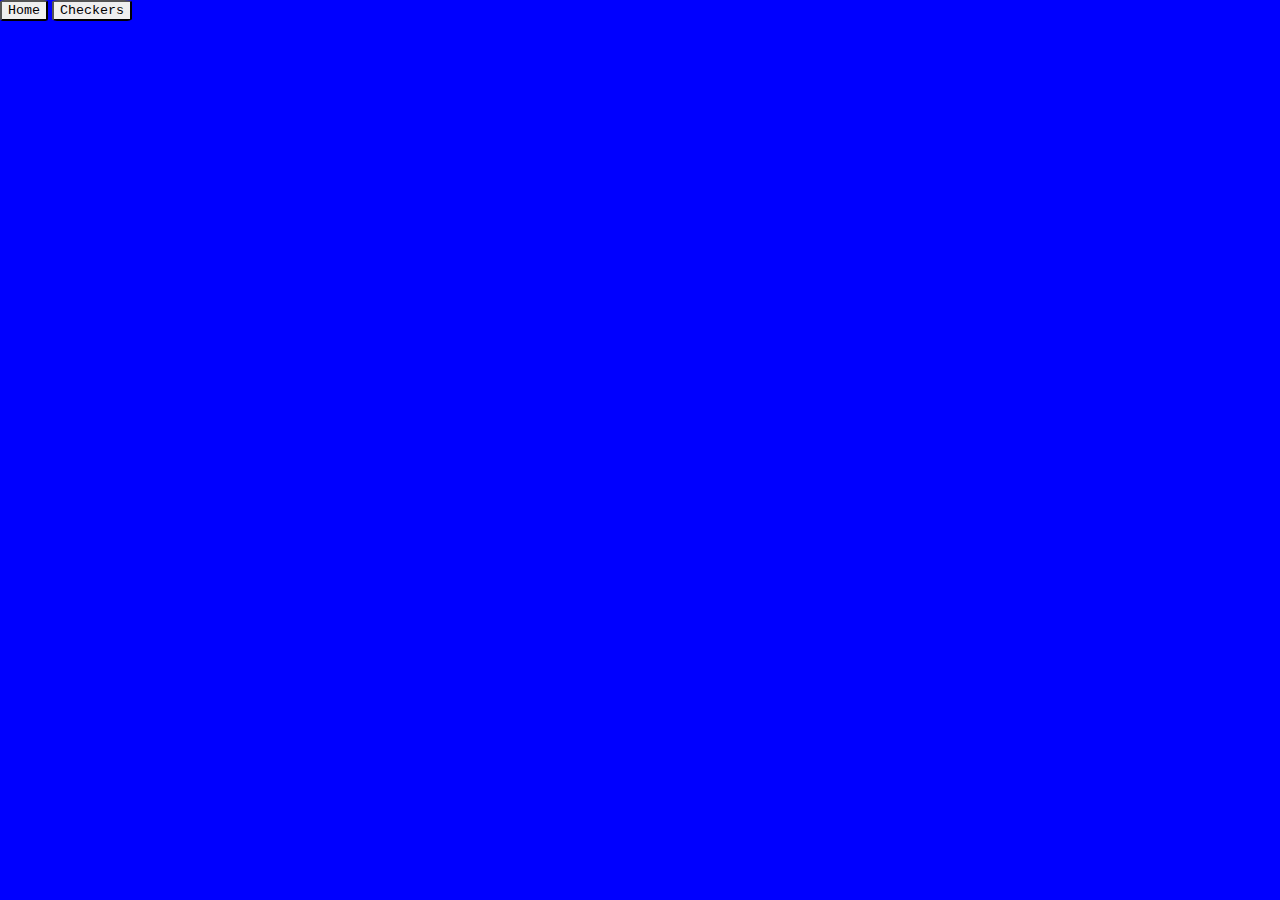
==== games.html @ ef1ae666 "Init Commit" ====
<!DOCTYPE html>
<html>
    <head>
        <title>Gams :)</title>
        <link rel="stylesheet" href="all.css">
        <link rel="stylesheet" href="games.css">
    </head>
    <body>
        <button class="niceButton" onclick="location.replace('index.html')">Home</button>
        <button class="niceButton" onclick="location.replace('gameSites/checkers.html')">Checkers</button>
    </body>
</html>
---- all.css ----
body {
    width:100%;
    height:100%;
    margin: 0px;
    background-color: gray;
}

.niceButton {
    font-family:'Courier New', Courier, monospace;
    border-radius: 10%;
    background-image: radial-gradient(center, tan, brown);
}
---- games.css ----
body {
    background-color: blue;
}
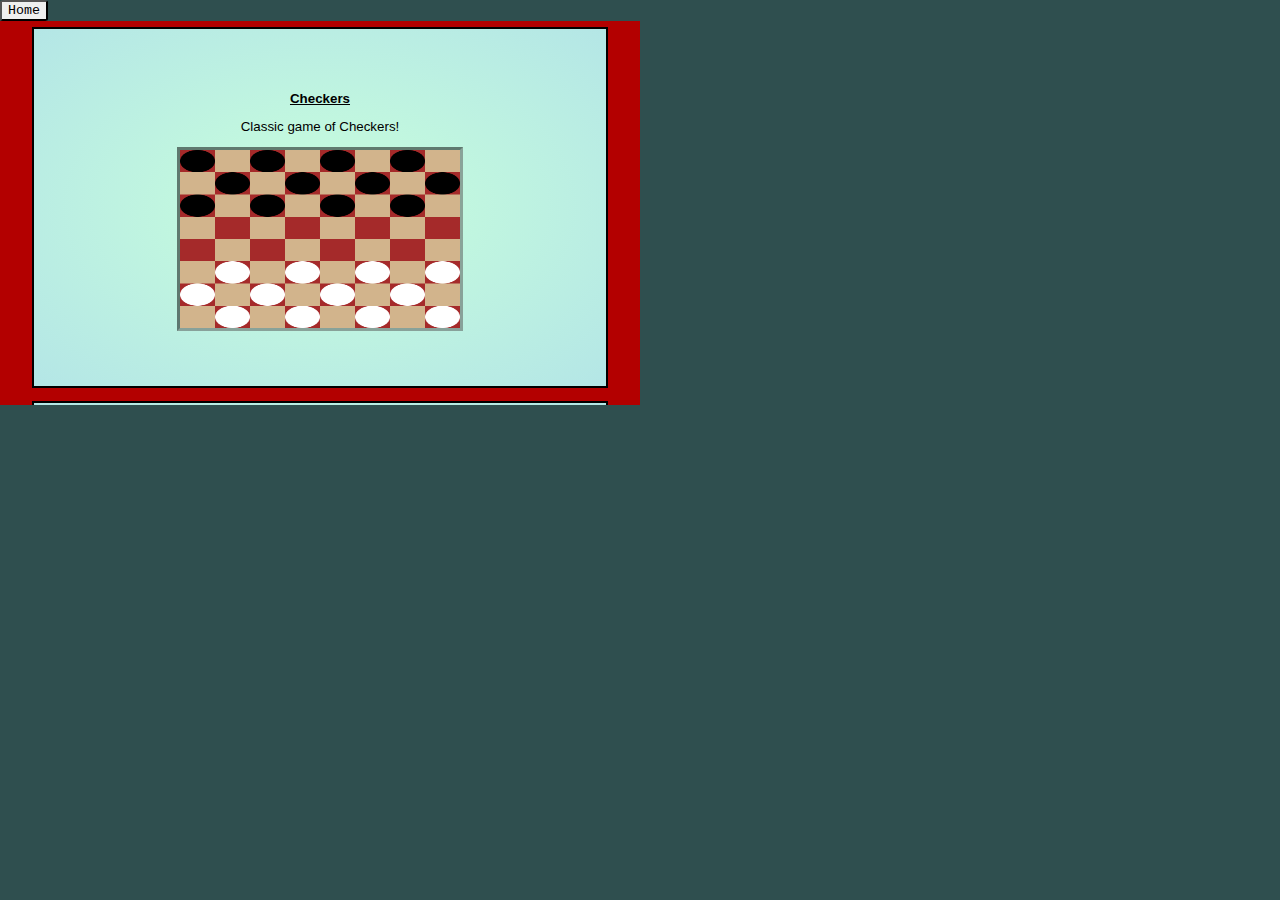
==== commit e9f0800b: "Made button list" ====
--- a/games.html
+++ b/games.html
@@ -2,11 +2,25 @@
 <html>
     <head>
         <title>Gams :)</title>
-        <link rel="stylesheet" href="all.css">
-        <link rel="stylesheet" href="games.css">
+        <link rel="stylesheet" href="/all.css">
+        <link rel="stylesheet" href="/games.css">
+        <script src="games.js" type="module" defer></script>
     </head>
     <body>
-        <button class="niceButton" onclick="location.replace('index.html')">Home</button>
-        <button class="niceButton" onclick="location.replace('gameSites/checkers.html')">Checkers</button>
+        <button class="niceButton" onclick="location.href = 'index.html';">Home</button>
+
+        <div id="searchList" class="gameButtonList" style="width:50vw">
+            <button class="gameButton" onclick="location.href = 'games/checkers/checkers.html';" data-name="checkers">
+                <h1>Checkers</h1>
+                <p>Classic game of Checkers!</p>
+                <img src="resources/checkers.png">
+            </button>
+            <button class="gameButton" onclick="location.href = 'games/checkers/pong.html';" data-name="pong">
+                <h1>Pong</h1>
+                <p>Atari Pong! Hit the ball back and forth!</p>
+                <img src="resources/pong.png">
+            </button>
+        </div>
+
     </body>
 </html>--- a/all.css
+++ b/all.css
@@ -1,12 +1,52 @@
 body {
-    width:100%;
-    height:100%;
+    width: 100%;
+    height: 100%;
     margin: 0px;
     background-color: gray;
 }
 
 .niceButton {
-    font-family:'Courier New', Courier, monospace;
+    font-family: 'Courier New', Courier, monospace;
     border-radius: 10%;
     background-image: radial-gradient(center, tan, brown);
+}
+
+.gameButtonList {
+    display: flex;
+    align-items: center;
+    justify-content: flex-start;
+    flex-direction: column;
+    aspect-ratio: 1/0.6;
+    height: auto;
+    overflow-y: auto;
+}
+
+.gameButton {
+    width: 90%;
+    height: auto;
+    aspect-ratio: 1/0.6;
+    border-width: 5%;
+    border-style: double;
+    font-family: Verdana, Geneva, Tahoma, sans-serif;
+    background-image: radial-gradient(rgb(200, 255, 220), rgb(180, 230, 230));
+    margin-top: 1%;
+    margin-bottom: 1%;
+
+    h1 {
+        font-size: 100%;
+        text-decoration: underline;
+    }
+
+    p {
+        font-size: 100%;
+    }
+
+    img {
+        display: inline-block;
+        width: 50%;
+        height: 50%;
+        border-width:5%;
+        border-style:inset;
+        border-color: rgba(0, 0, 0, 0.5);
+    }
 }--- a/games.css
+++ b/games.css
@@ -1,3 +1,3 @@
 body {
-    background-color: blue;
+    background-color: darkslategray;
 }